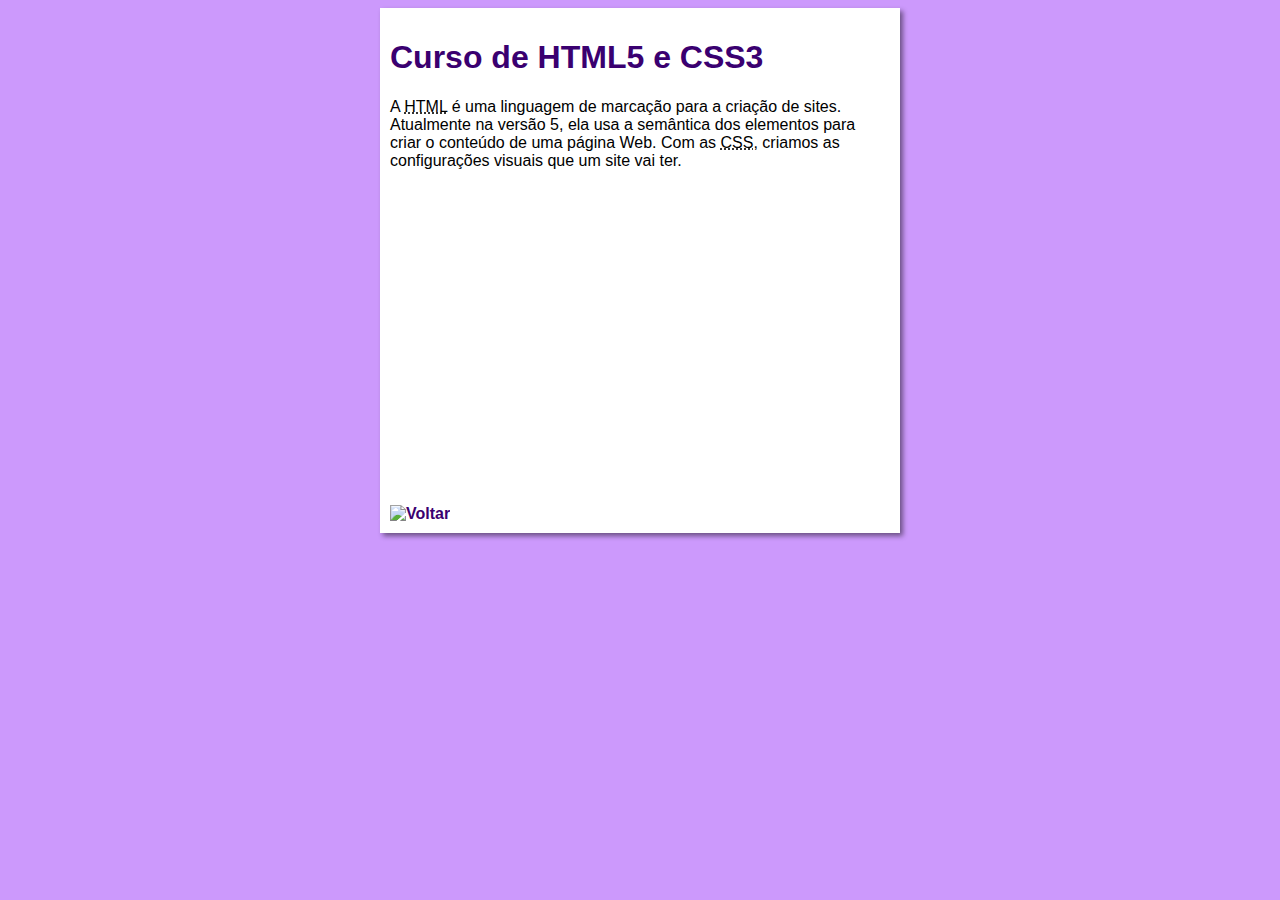
==== curso-html.html @ 13f577b9 "alteração no estilo e no index" ====
<!DOCTYPE html>
<html lang="pt-br">
<head>
    <meta charset="UTF-8">
    <meta name="viewport" content="width=device-width, initial-scale=1.0">
    <title>Curso de HTML</title>
    <link rel="stylesheet" href="estilo/style.css">
</head>
<body>
    <main>
        <header>
            <h1>Curso de HTML5 e CSS3</h1>
        </header>
        <article>
            <p>A <abbr title="HyperText Markup Language">HTML</abbr> é uma linguagem de marcação para a criação de sites. Atualmente na versão 5, ela usa a semântica dos elementos para criar o conteúdo de uma página Web. Com as <abbr title="Cascading Style Sheets">CSS</abbr>, criamos as configurações visuais que um site vai ter.</p>

            <iframe width="560" height="315" src="https://www.youtube.com/embed/riSVzwlSnhw" frameborder="0" allow="accelerometer; autoplay; encrypted-media; gyroscope; picture-in-picture" allowfullscreen></iframe>

            <a href="index.html"><img src="imagens/btn-back.png" alt="Voltar"></a>
            
        </article>
    </main>
</body>
</html>
---- estilo/style.css ----
* {
    font-family: Arial, Helvetica, sans-serif;
    font-size: 16px;
}
body{
    background-color: rgb(204, 153, 252);
}
main{
    background-color: white;
    width: 500px;
    margin: auto;
    padding: 10px;
    box-shadow: 3px 3px 5px rgba(0, 0, 0, 0.473);
}
h1{
    font-size: 2em;
    color: rgb(58, 0, 112);
}
h2{
    font-size: 1.5em;
    color: rgb(58, 0, 112);
}
img.lado{
    float: right;
}
a{
    text-decoration: none;
    font-weight: bold;
    color: rgb(58, 0, 112);
}
a:hover{
    text-decoration: underline;
    color: rgb(26, 26, 255);
}
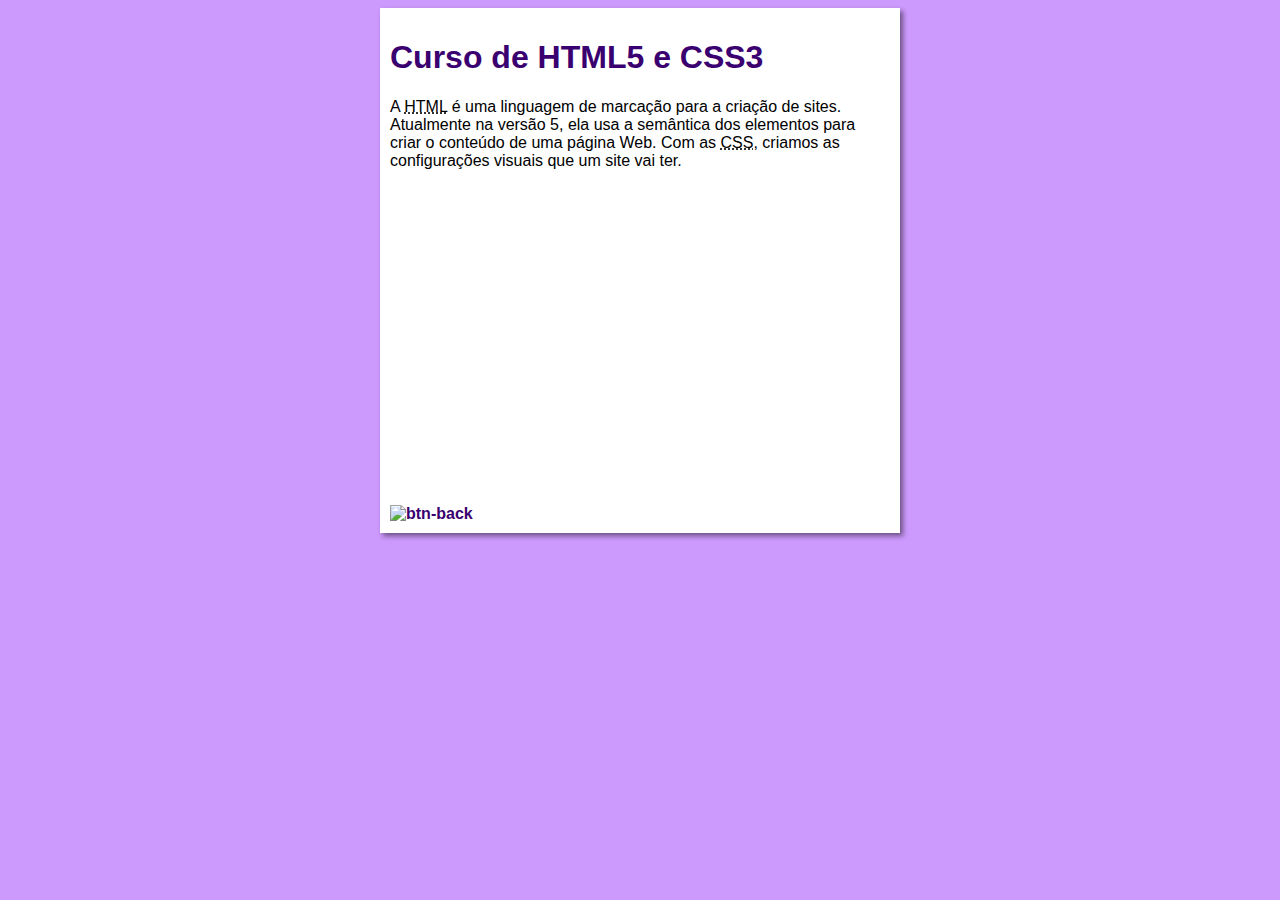
==== commit 22d6c55d: "back button" ====
--- a/curso-html.html
+++ b/curso-html.html
@@ -16,7 +16,7 @@
 
             <iframe width="560" height="315" src="https://www.youtube.com/embed/riSVzwlSnhw" frameborder="0" allow="accelerometer; autoplay; encrypted-media; gyroscope; picture-in-picture" allowfullscreen></iframe>
 
-            <a href="index.html"><img src="imagens/btn-back.png" alt="Voltar"></a>
+            <a href="index.html"><img src="imagens/btn-back.png" alt="btn-back"></a>
             
         </article>
     </main>
